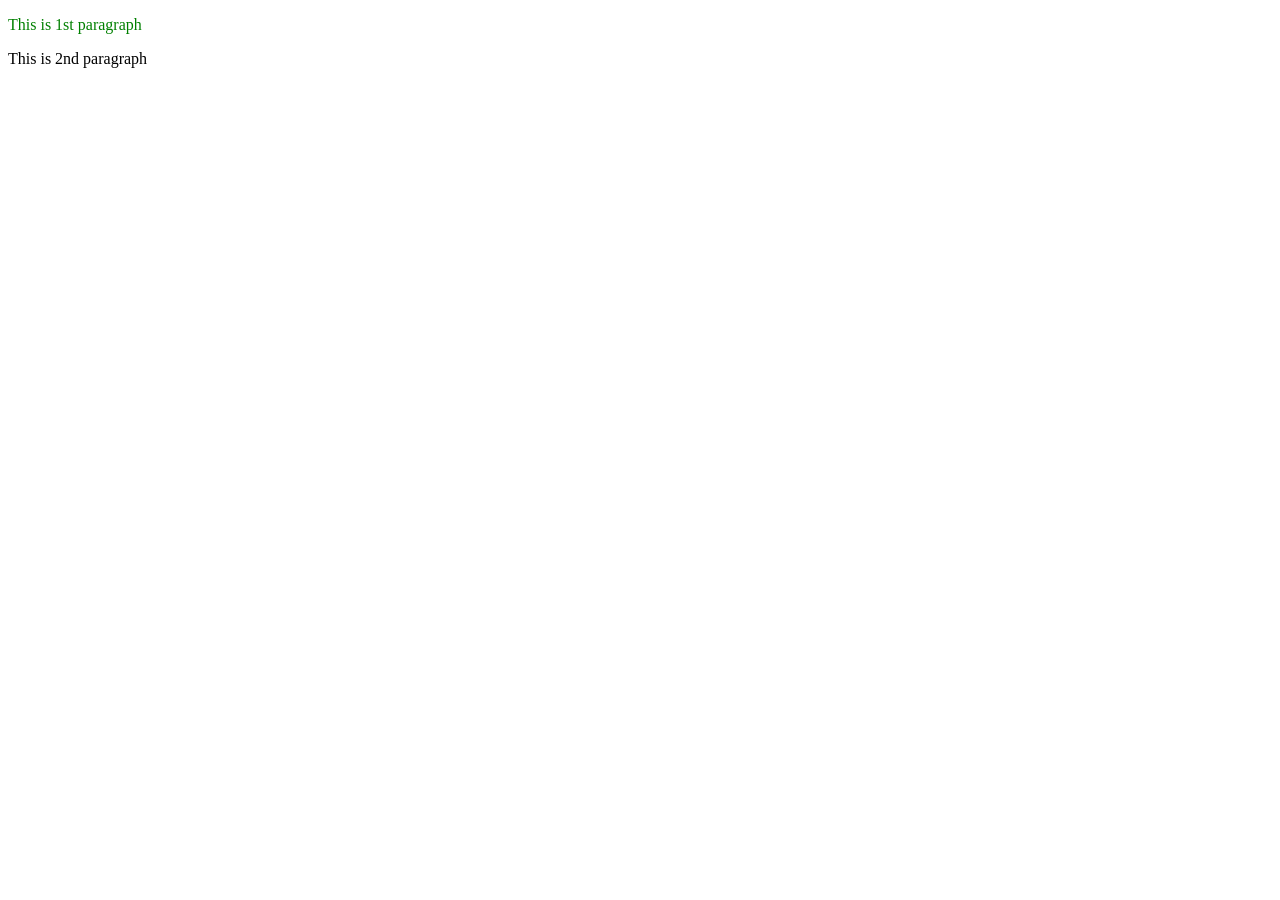
==== index.html @ 020007ec "add 2nd paragraph" ====
<!DOCTYPE html>
<html lang="en">
<head>
    <meta charset="UTF-8">
    <meta name="viewport" content="width=device-width, initial-scale=1.0">
    <title>Lesson 1: Introduction to HTML</title>
    <link rel="stylesheet" type="text/css" href="style.css">
</head>
<body>
    <p class="pertama">This is 1st paragraph</p>
    <p class="kedua">This is 2nd paragraph</p>
    

</body>
</html>
---- style.css ----
h1 {
            font-size: xx-large;
        }
        h2 {
            font-size;: x-large;
        }
        h3 {
            font-size: larger;
        }

        p.pertama {
            color:green;

        }
        p.kedua {
            color=red;
        }
        p.ketiga {
            color=blue;
        }
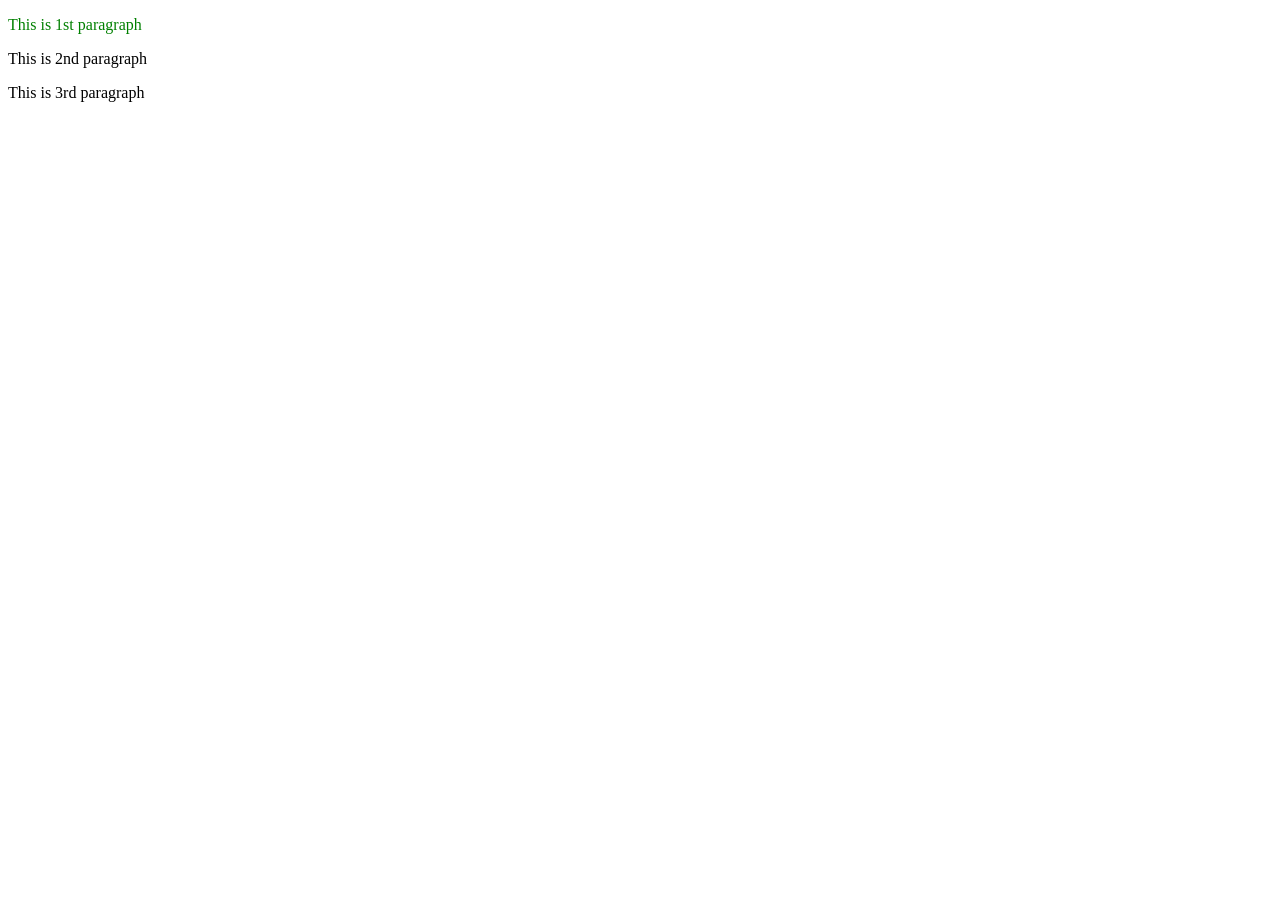
==== commit da60c3df: "add 3rd paragraph" ====
--- a/index.html
+++ b/index.html
@@ -9,6 +9,7 @@
 <body>
     <p class="pertama">This is 1st paragraph</p>
     <p class="kedua">This is 2nd paragraph</p>
+    <p class="ketiga">This is 3rd paragraph</p>
     
 
 </body>
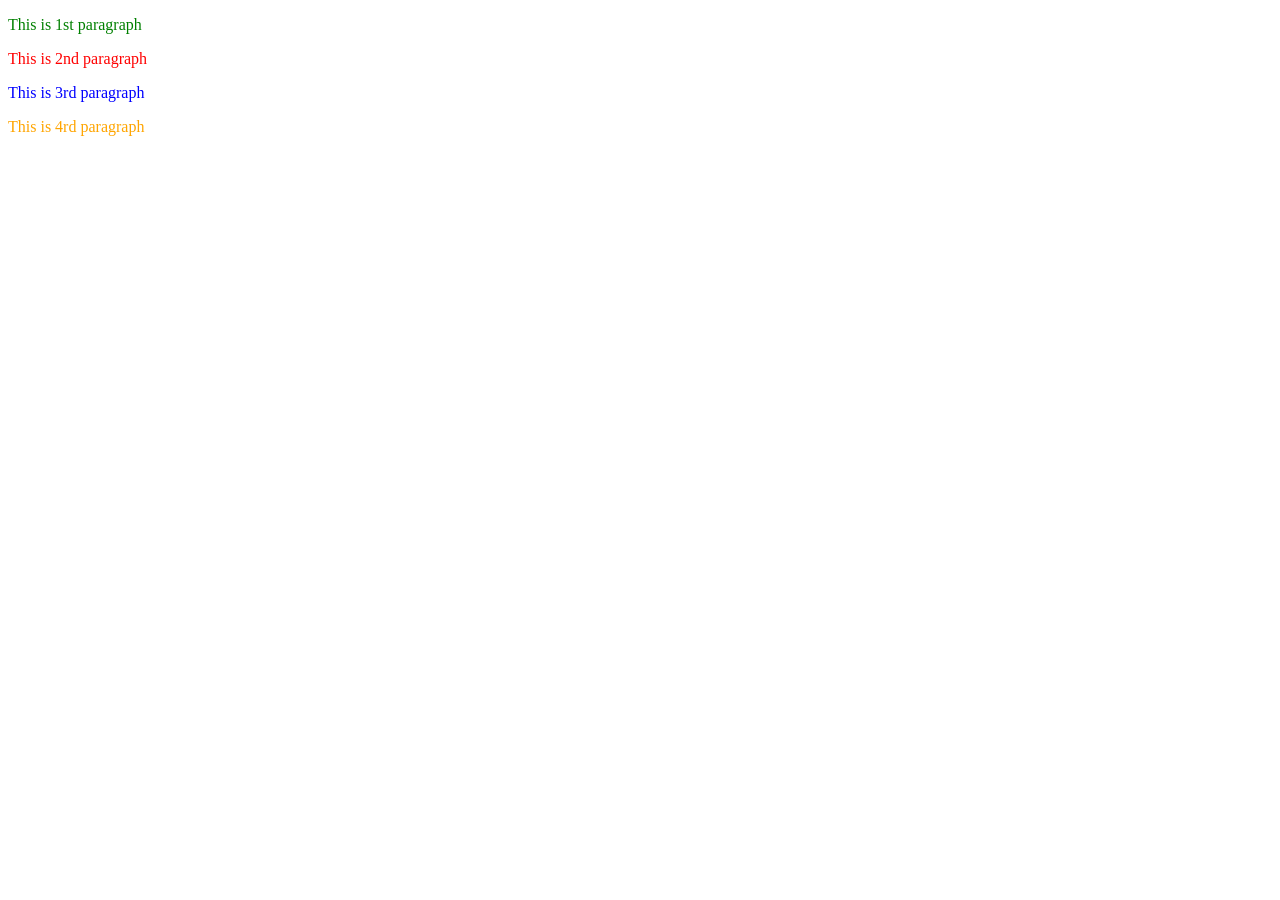
==== commit a2d9aa27: "add 4rd paragraph" ====
--- a/index.html
+++ b/index.html
@@ -10,7 +10,7 @@
     <p class="pertama">This is 1st paragraph</p>
     <p class="kedua">This is 2nd paragraph</p>
     <p class="ketiga">This is 3rd paragraph</p>
+    <p class="keempat">This is 4rd paragraph</p>
     
-
 </body>
 </html>
--- a/style.css
+++ b/style.css
@@ -14,8 +14,11 @@
 
         }
         p.kedua {
-            color=red;
+            color: red;
         }
         p.ketiga {
-            color=blue;
+            color: blue;
         }
+        p.keempat {
+            color: orange;
+        }
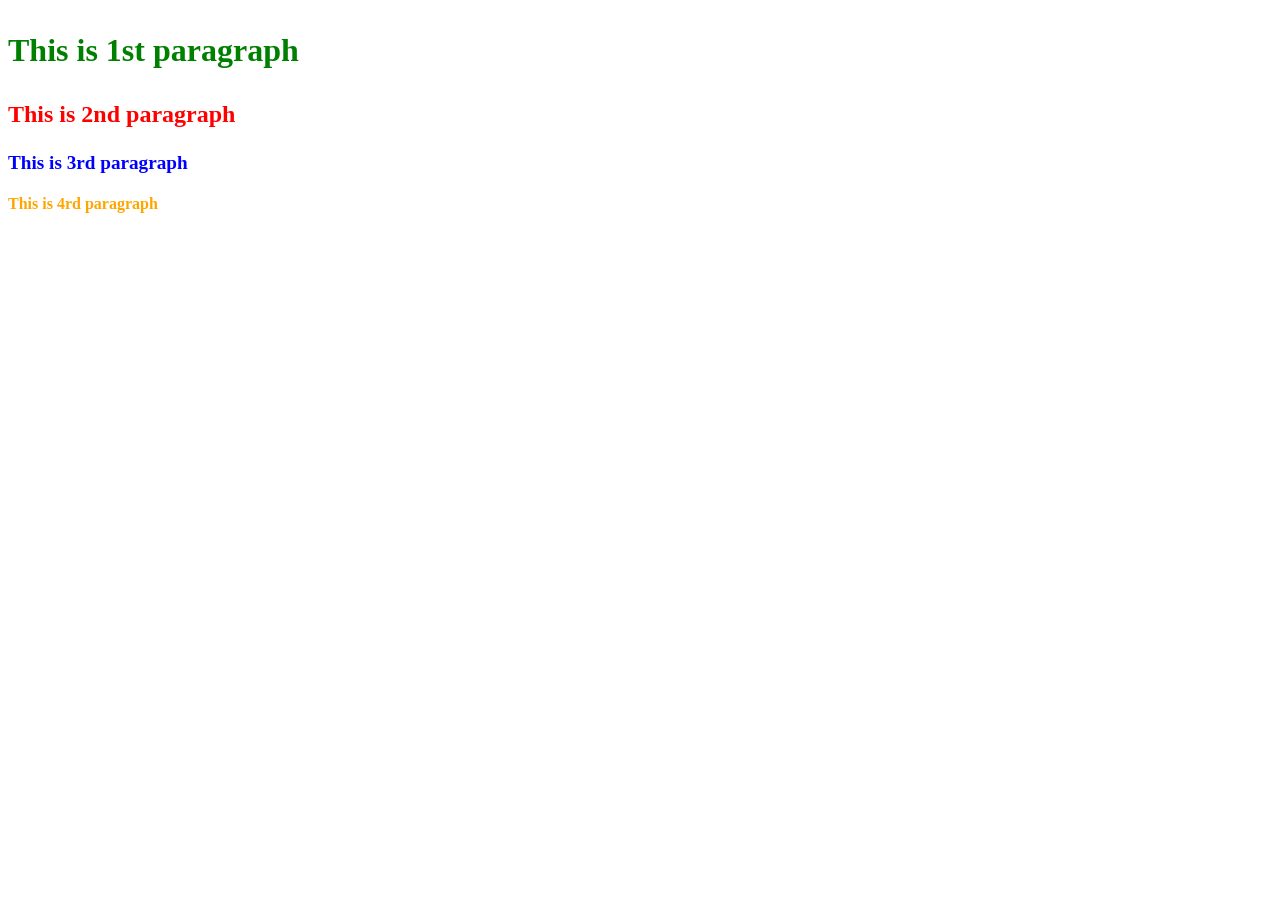
==== commit 88a54b58: "add h1-h4 heading" ====
--- a/index.html
+++ b/index.html
@@ -7,10 +7,11 @@
     <link rel="stylesheet" type="text/css" href="style.css">
 </head>
 <body>
-    <p class="pertama">This is 1st paragraph</p>
-    <p class="kedua">This is 2nd paragraph</p>
-    <p class="ketiga">This is 3rd paragraph</p>
-    <p class="keempat">This is 4rd paragraph</p>
+    <h1><p class="pertama">This is 1st paragraph</p></h1>
+    <h2><p class="kedua">This is 2nd paragraph</p></h2>
+    <h3><p class="ketiga">This is 3rd paragraph</p></h3>
+    <h4><p class="keempat">This is 4rd paragraph</p></h4>
     
+
 </body>
 </html>
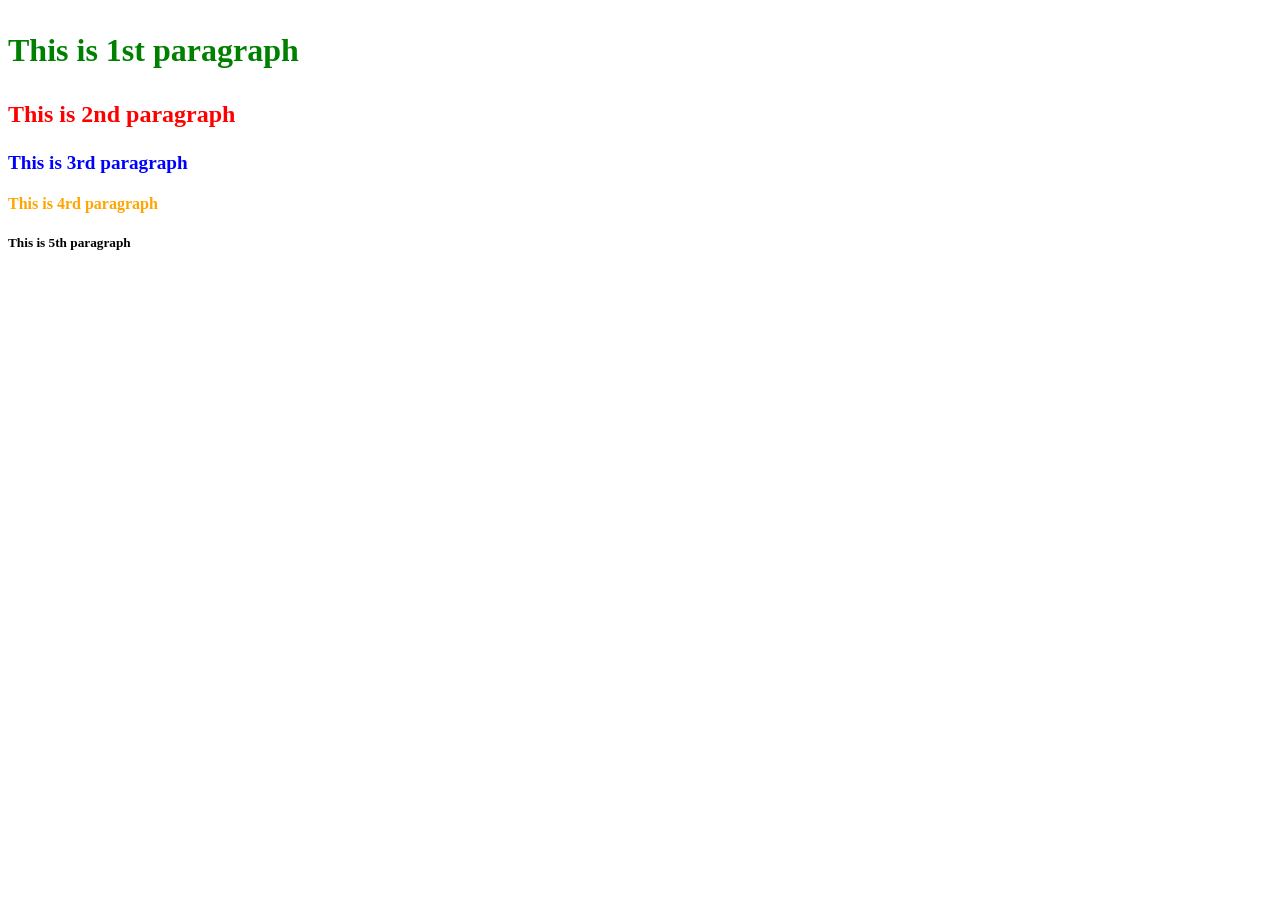
==== commit bba179d1: "add h1-h5" ====
--- a/index.html
+++ b/index.html
@@ -11,7 +11,7 @@
     <h2><p class="kedua">This is 2nd paragraph</p></h2>
     <h3><p class="ketiga">This is 3rd paragraph</p></h3>
     <h4><p class="keempat">This is 4rd paragraph</p></h4>
+    <h5><p class="kelima">This is 5th paragraph</p></h5>
     
-
 </body>
 </html>
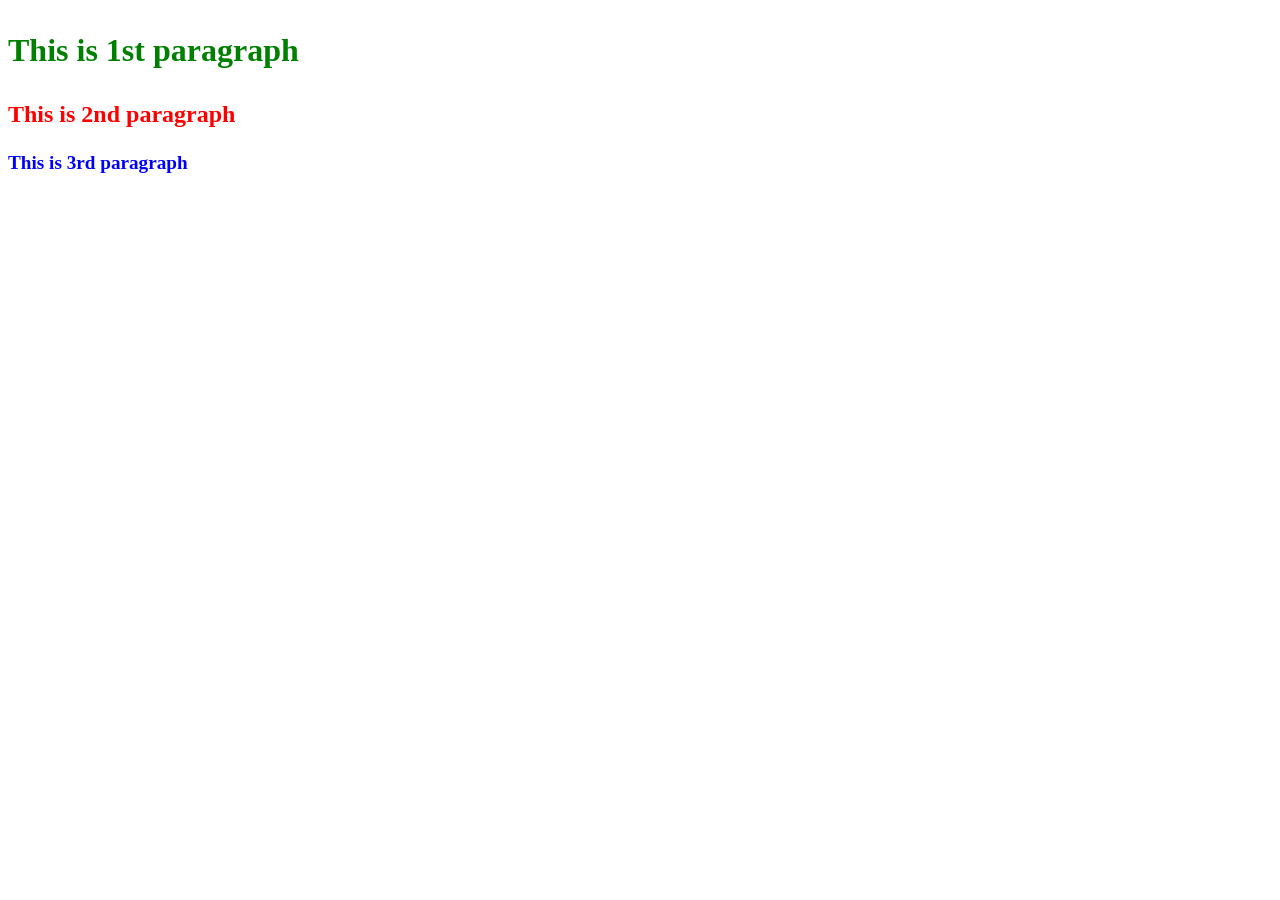
==== commit bde1bcb5: "add 3rd paragraph" ====
--- a/index.html
+++ b/index.html
@@ -10,8 +10,6 @@
     <h1><p class="pertama">This is 1st paragraph</p></h1>
     <h2><p class="kedua">This is 2nd paragraph</p></h2>
     <h3><p class="ketiga">This is 3rd paragraph</p></h3>
-    <h4><p class="keempat">This is 4rd paragraph</p></h4>
-    <h5><p class="kelima">This is 5th paragraph</p></h5>
     
 </body>
 </html>
--- a/style.css
+++ b/style.css
@@ -22,3 +22,6 @@
         p.keempat {
             color: orange;
         }
+        p.kelima {
+            color: violet;
+        }
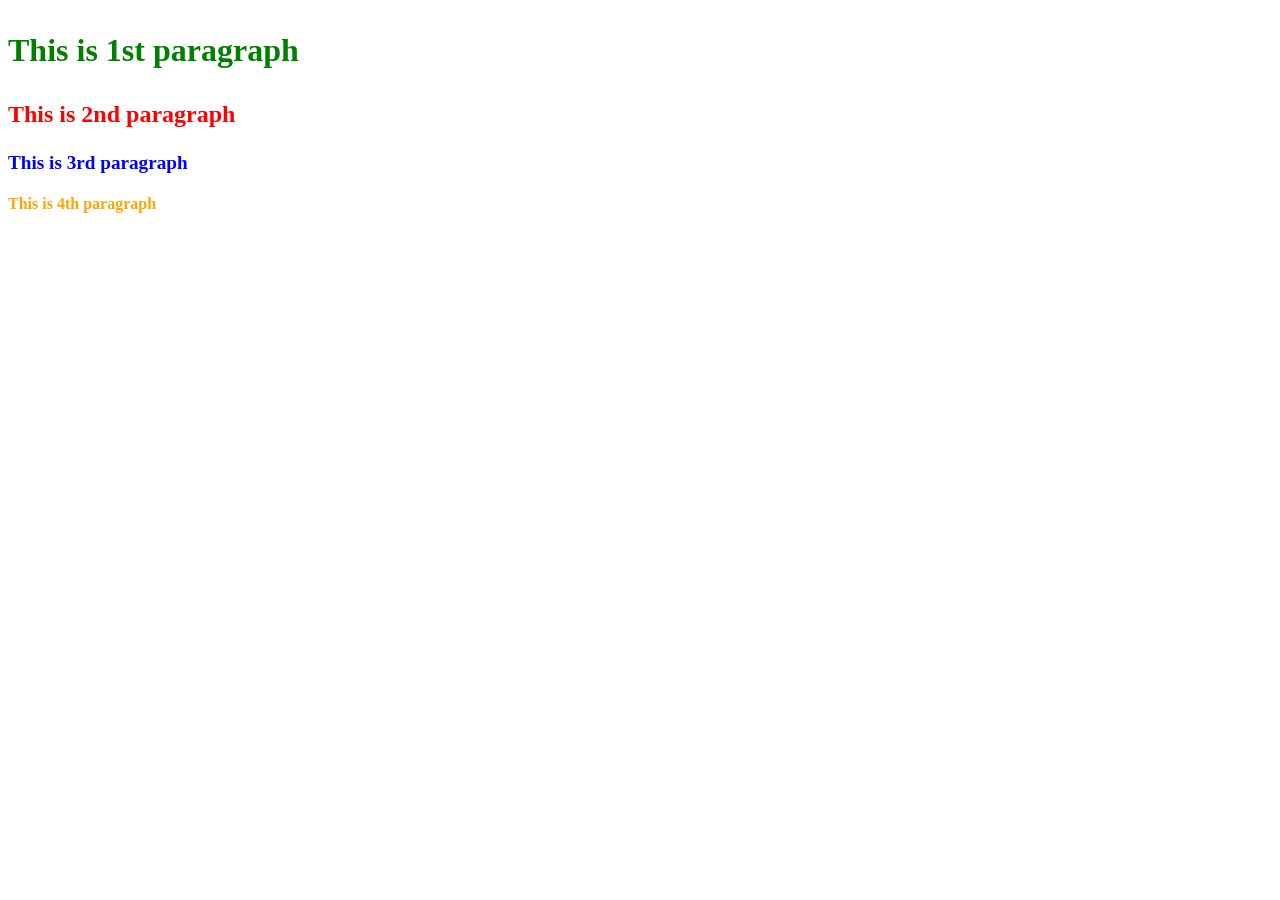
==== commit 91dca4c5: "add 4th paragraph" ====
--- a/index.html
+++ b/index.html
@@ -10,6 +10,7 @@
     <h1><p class="pertama">This is 1st paragraph</p></h1>
     <h2><p class="kedua">This is 2nd paragraph</p></h2>
     <h3><p class="ketiga">This is 3rd paragraph</p></h3>
+    <h4><p class="keempat">This is 4th paragraph</p></h4>
     
 </body>
 </html>
